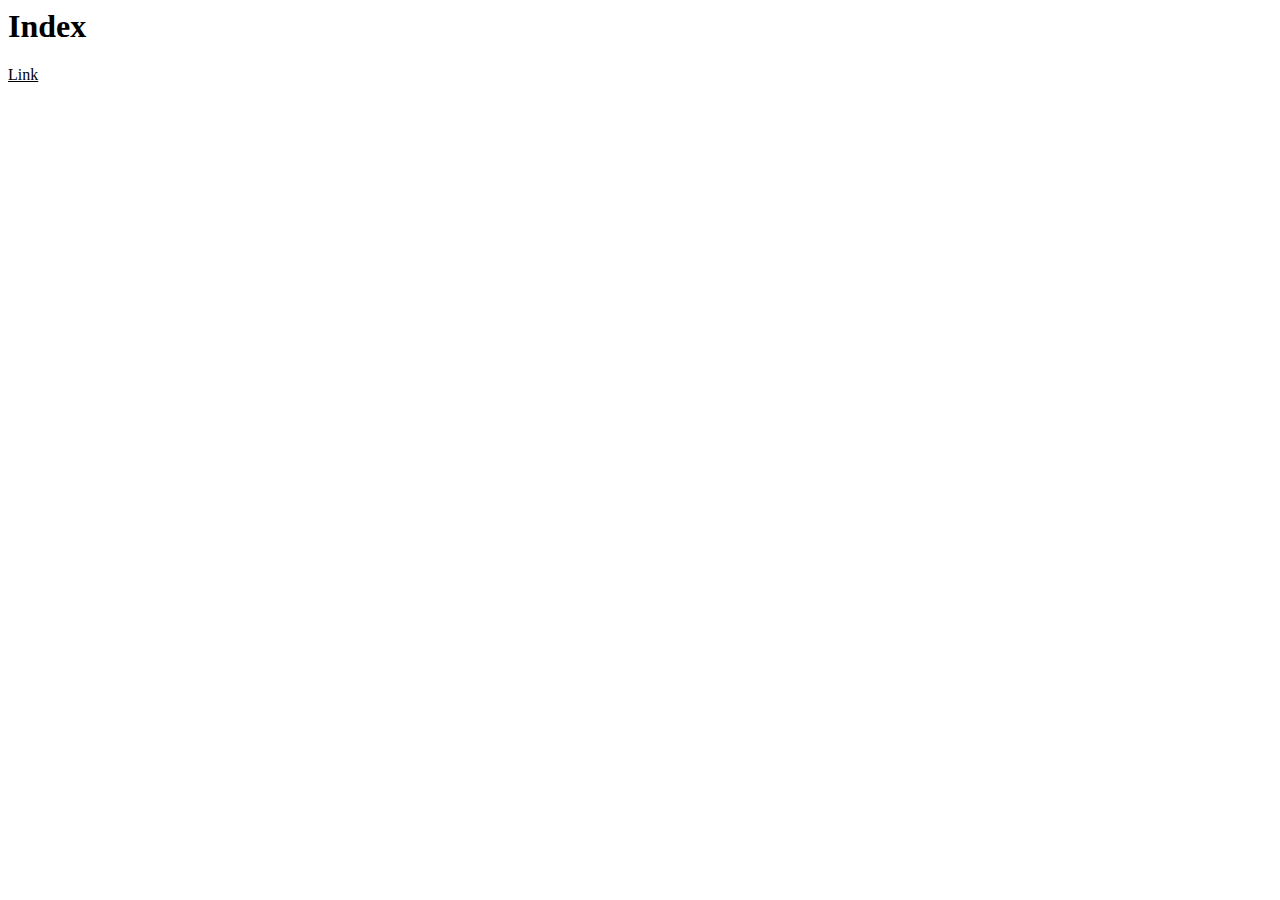
==== index.html @ 5f67f0a6 "first commit" ====
<html lang="ja">
    <head>
        <style>
            a:link{
                color:black;
            }
            
            a:visited{
                color:red;
            }
        </style>
    </head>
    <body>
        <h1>Index</h1>
        <a href="hoge.html">Link</a>
    </body>
</html>
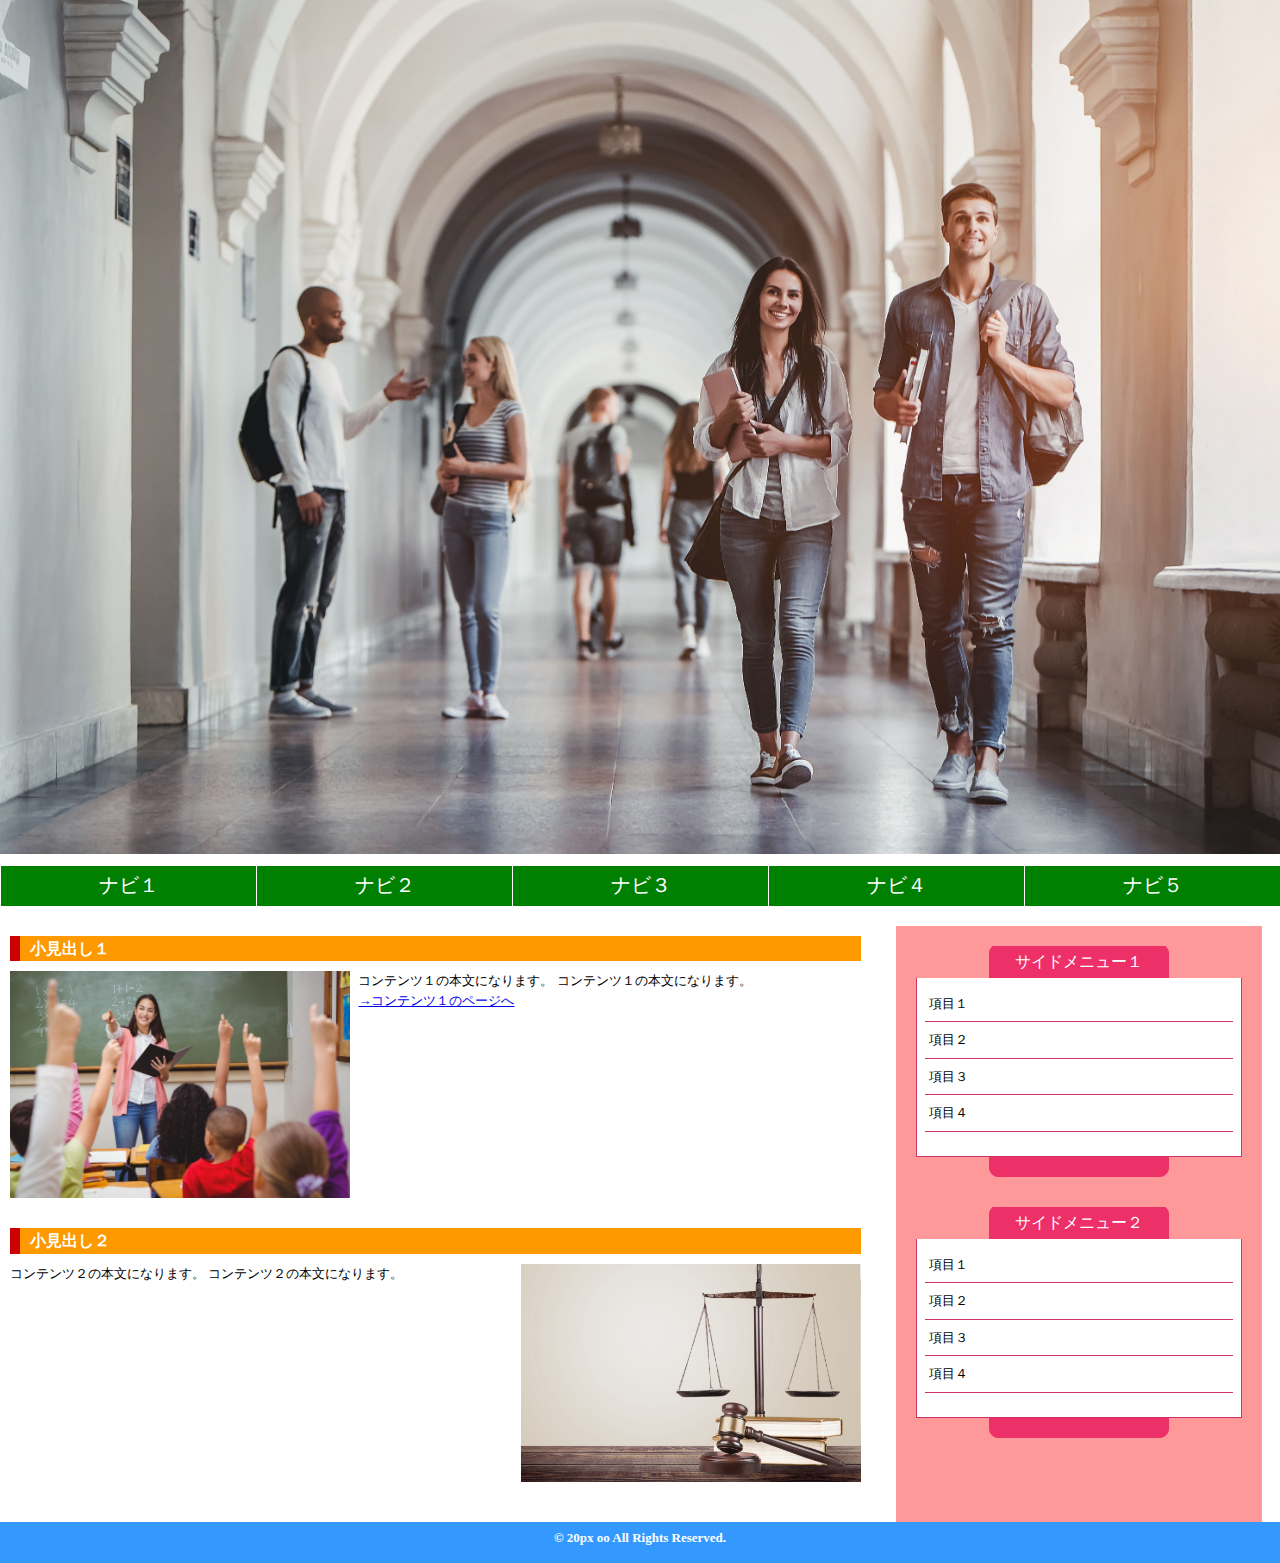
==== commit 679cbf25: "Rename a file'index.html'" ====
--- a/index.html
+++ b/index.html
@@ -1,17 +1,72 @@
+<!DOCTYPE html>
 <html lang="ja">
-    <head>
-        <style>
-            a:link{
-                color:black;
-            }
-            
-            a:visited{
-                color:red;
-            }
-        </style>
-    </head>
-    <body>
-        <h1>Index</h1>
-        <a href="hoge.html">Link</a>
-    </body>
+<head>
+    <meta charset="UTF-8">
+    <title>HTMLCSSの学習</title>
+    <link rel="stylesheet"href="stylesheet.css">
+</head>
+<body>
+    <div id="header">
+        <h1><a href="index.html"><img id="corridor" src="images/corridor.jpg" alt="大学の廊下"/> </a></h1>
+    </div>
+    <div id="wrapper">
+        <div id="nav">
+            <ul>
+                <li><a href="home.html">ナビ１</a></li>
+                <li><a href="#">ナビ２</a></li>
+                <li><a href="#">ナビ３</a></li>
+                <li><a href="#">ナビ４</a></li>
+                <li><a href="#">ナビ５</a></li>
+            </ul>
+        </div>
+         <div id="container">
+             <div id="main">
+                 <div class="post clearfix">
+                     <h2>小見出し１</h2>
+                     <img class="left" src="images/classroom.jpg" alt="授業風景"/>
+                     <p>
+                         コンテンツ１の本文になります。
+                         コンテンツ１の本文になります。
+                     </p>
+                     <p><a href="#">→コンテンツ１のページへ</a></p>
+                 </div>
+                 <div class="post clearfix">
+                     <h2>小見出し２</h2>
+                     <img class="right" src="images/scale.jpg" alt="天秤"/>
+                     <p>
+                         コンテンツ２の本文になります。
+                         コンテンツ２の本文になります。
+                     </p>
+                 </div>
+             </div>
+             <div id="side">
+                 <div class="box">
+                     <h2>サイドメニュー１</h2>
+                     <div class="boxBody">
+                         <ul>
+                             <li>項目１</li>
+                             <li>項目２</li>
+                             <li>項目３</li>
+                             <li>項目４</li>
+                         </ul>
+                     </div>
+                 </div>
+                 <div class="box">
+                     <h2>サイドメニュー２</h2>
+                     <div class="boxBody">
+                         <ul>
+                             <li>項目１</li>
+                             <li>項目２</li>
+                             <li>項目３</li>
+                             <li>項目４</li>
+                         </ul>
+                     </div>
+                 </div>
+             </div>
+         </div>
+    </div>
+    <div id="footer">
+        <p>&copy; 20px oo All Rights Reserved.</p>
+    </div>
+</body>
 </html>--- a/stylesheet.css
+++ b/stylesheet.css
@@ -0,0 +1,179 @@
+@charset"utf-8";
+
+body{
+    margin:0;
+    padding:0;
+    font-family:"ヒラギノ角ゴ pro W3;","Hiragino kaku Gothic Pro","メイリオ"
+    color:#333;
+    font-size:13px;
+    line-height:150%;
+}
+
+/*------------wrapper----------*/
+#wrapper{
+    width: 100%;
+    margin: auto;
+    padding:0px;
+    border:0px;
+    background-color: #FFF;
+ top: 10px;
+ position: relative;
+}
+
+/*----------header---------*/
+#header{
+    width: 100%;
+}
+#header h1{
+    margin: 0;
+    padding: 0;
+}
+
+#corridor{
+    width: 100%;
+    height: auto;
+}
+
+/*----------footer--------*/
+#footer{
+    clear:both;
+    width: 100%;
+    padding: 3px 0 3px 0;
+    background: #39F;
+    color: #FFF;
+    font-weight: bold;
+    text-align: center;
+}
+/*----------nav----------*/
+#nav{
+    width: 100%;
+}
+#nav ul{
+    display: flex;
+    margin: 0;
+    padding: 0;
+    list-style-type: none;
+}
+#nav ul li{
+    width: 20%;
+    text-align: center;
+}
+#nav ul li a{
+    display: block;
+    height: 20px;
+    margin: 0;
+    padding: 10px;
+    color: #FFF;
+    font-size: 20px;
+    text-decoration: none;
+    background-color: green;
+    border-left: 1px solid white;
+}
+
+#nav ul li a:hover{
+    filter:drop-shadow(10px 10px 10px black);
+}
+
+/*----------container----------*/
+#container{
+    width: 100%;
+    margin: auto;
+    padding: auto;
+    padding-top: 20px;
+    clear: both;
+    display:grid;
+    grid-template-columns:70vw 30vw;
+}
+/*----------main----------*/
+#main{
+    width: 95%;
+    padding: 10px 30px 10px 10px;
+}
+#main h2{
+    margin: 0 0 10px 0;
+    padding: 3px 10px 3px 10px;
+    color: #FFF;
+    font-size: 16px;
+    border-left:solid 10px #C00;
+    background:#F90 url(../images/main_h2.jpg)right top repeat-y;
+}
+#main p{
+    margin: 0;
+    padding: 0;
+}
+#main .post{
+    margin: 0 0 30px 0;
+}
+
+#main .post img.right{
+    margin: 0 0 0 8px;
+}
+#main .post img.left{
+    margin: 0 8px 0 0;
+}
+
+.right{
+    float: right;
+    width: 40%;
+    height: auto;
+}
+.left{
+    float: left;
+    width: 40%;
+    height: auto;
+}
+
+/*----------clearfix----------*/
+.clearfix{
+    zoom: 1;
+}
+.clearfix:after{
+    content: "";
+    display: block;
+    clear: both;
+}
+
+/*----------side----------*/
+#side{
+    width: 85%;
+    padding: 20px;
+    background-color: #F99;
+}
+#side .box{
+    margin: 0 auto 30px auto;
+    padding: 0 0 20px 0;
+    background: url(images/side_box.png)bottom no-repeat;
+}
+#side .box h2{
+    margin: 0;
+    padding: 8px;
+    text-align: center;
+    color: #fff;
+    font-size: 16px;
+    line-height: 16px;
+    font-weight: normal;
+    background: url(images/side_box_h2.png)center no-repeat;
+}
+#side .box .boxBody {
+ 	 padding: 8px;
+ 	 border-right: solid 1px #C36;
+ 	 border-bottom: solid 1px #C36;
+ 	 border-left: solid 1px #C36;
+ 	 background: #fff;
+ }
+ #side .box .boxBody ul {
+ 	 margin: 0 0 16px 0;
+ 	 padding: 0;
+ }
+ #side .box .boxBody ul li {
+ 	 padding: 8px 0 8px 4px;
+ 	 list-style: none;
+ 	 border-bottom: solid 1px #C36;
+ }
+ 
+ #side .box .boxBody ul li:hover{
+     padding: 8px 0 8px 4px;
+     list-style: none;
+     border-bottom: solid 1px #C36;
+     box-shadow: 0px 4px 4px rgba(0,0,0,0.3);
+ }